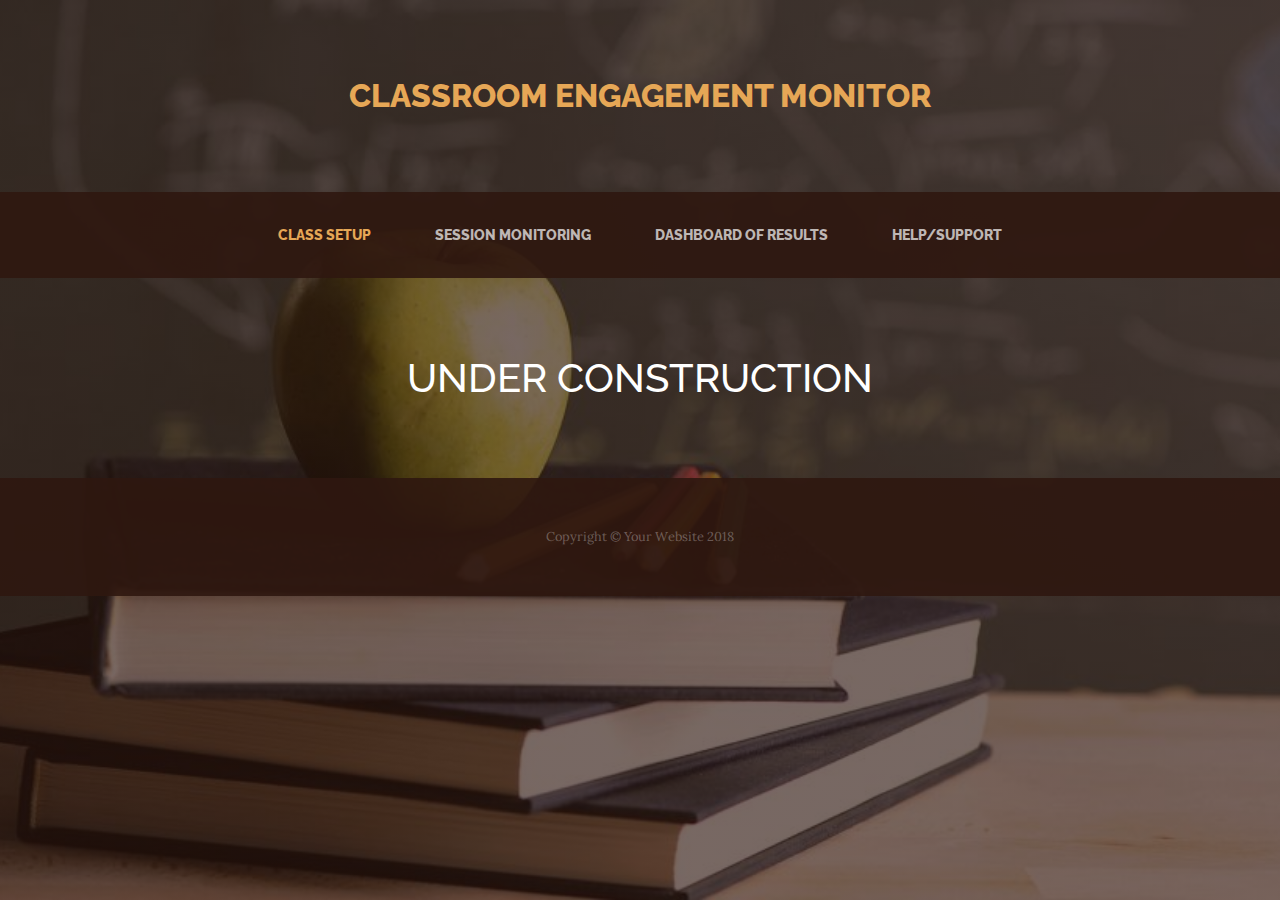
==== classSetup.html @ 734c503c "Trying to get everything on the site!" ====
<!DOCTYPE html>
<html lang="en">

  <head>

    <meta charset="utf-8">
    <meta name="viewport" content="width=device-width, initial-scale=1, shrink-to-fit=no">
    <meta name="description" content="">
    <meta name="author" content="">

    <title>Classroom Engagement Monitoring</title>

    <!-- Bootstrap core CSS -->
    <link href="vendor/bootstrap/css/bootstrap.min.css" rel="stylesheet">

    <!-- Custom fonts for this template -->
    <link href="https://fonts.googleapis.com/css?family=Raleway:100,100i,200,200i,300,300i,400,400i,500,500i,600,600i,700,700i,800,800i,900,900i" rel="stylesheet">
    <link href="https://fonts.googleapis.com/css?family=Lora:400,400i,700,700i" rel="stylesheet">

    <!-- Custom styles for this template -->
    <link href="css/business-casual.min.css" rel="stylesheet">

  </head>

  <body>

    <h1 class="site-heading text-center text-white d-none d-lg-block">
      <span class="site-heading-upper text-primary mb-3"></span>
      <span class="site-heading-upper text-primary mb-3">Classroom Engagement Monitor</span>
    </h1>

    <!-- Navigation -->
    <nav class="navbar navbar-expand-lg navbar-dark py-lg-4" id="mainNav">
      <div class="container">
        <a class="navbar-brand text-uppercase text-expanded font-weight-bold d-lg-none" href="#">Start Bootstrap</a>
        <button class="navbar-toggler" type="button" data-toggle="collapse" data-target="#navbarResponsive" aria-controls="navbarResponsive" aria-expanded="false" aria-label="Toggle navigation">
          <span class="navbar-toggler-icon"></span>
        </button>
        <div class="collapse navbar-collapse" id="navbarResponsive">
          <ul class="navbar-nav mx-auto">
            <li class="nav-item active px-lg-4">
              <a class="nav-link text-uppercase text-expanded" href="classSetup.html">Class Setup
                <span class="sr-only">(current)</span>
              </a>
            </li>
            <li class="nav-item px-lg-4">
              <a class="nav-link text-uppercase text-expanded" href="sessionMon.html">Session Monitoring</a>
            </li>
            <li class="nav-item px-lg-4">
              <a class="nav-link text-uppercase text-expanded" href="dashboard.html">Dashboard of Results</a>
            </li>
            <li class="nav-item px-lg-4">
              <a class="nav-link text-uppercase text-expanded" href="help.html">Help/Support</a>
            </li>
          </ul>
        </div>
      </div>
    </nav>

    <h1 class="site-heading text-center text-white d-none d-lg-block">
      UNDER CONSTRUCTION
    </h1>
    
    <footer class="footer text-faded text-center py-5">
      <div class="container">
        <p class="m-0 small">Copyright &copy; Your Website 2018</p>
      </div>
    </footer>

    <!-- Bootstrap core JavaScript -->
    <script src="vendor/jquery/jquery.min.js"></script>
    <script src="vendor/bootstrap/js/bootstrap.bundle.min.js"></script>

  </body>

</html>
---- css/business-casual.min.css ----
body{font-family:Lora;background:linear-gradient(rgba(47,23,15,.65),rgba(47,23,15,.65)),url(../img/bg.jpg);background-attachment:fixed;background-position:center;background-size:cover}h1,h2,h3,h4,h5,h6{font-family:Raleway}p{line-height:1.75}.text-faded{color:rgba(255,255,255,.3)}.site-heading{margin-top:5rem;margin-bottom:5rem;text-transform:uppercase;line-height:1;font-family:Raleway}.site-heading .site-heading-upper{display:block;font-size:2rem;font-weight:800}.site-heading .site-heading-lower{font-size:5rem;font-weight:100;line-height:4rem}.page-section{margin-top:5rem;margin-bottom:5rem}.section-heading{text-transform:uppercase}.section-heading .section-heading-upper{display:block;font-size:1rem;font-weight:800}.section-heading .section-heading-lower{display:block;font-size:3rem;font-weight:100}.bg-faded{background-color:rgba(255,255,255,.85)}#mainNav{background-color:rgba(47,23,15,.9);font-family:Raleway}#mainNav .navbar-brand{color:#e6a756}#mainNav .navbar-nav .nav-item .nav-link{color:rgba(255,255,255,.7);font-weight:800}#mainNav .navbar-nav .nav-item.active .nav-link{color:#e6a756}@media (min-width:992px){#mainNav .navbar-nav .nav-item .nav-link{font-size:.9rem}#mainNav .navbar-nav .nav-item .nav-link:hover{color:rgba(255,255,255,.4)}#mainNav .navbar-nav .nav-item.active .nav-link:hover{color:#e6a756}}.btn-xl{font-weight:700;font-size:.8rem;padding-top:1.5rem;padding-bottom:1.5rem;padding-left:2rem;padding-right:2rem}.intro{position:relative}@media (min-width:992px){.intro .intro-img{width:75%;float:right}.intro .intro-text{left:0;width:60%;margin-top:3rem;position:absolute}.intro .intro-text .intro-button{width:100%;left:0;position:absolute;bottom:-2rem}}@media (min-width:1200px){.intro .intro-text{width:45%}}.cta{padding-top:5rem;padding-bottom:5rem;background-color:rgba(230,167,86,.9)}.cta .cta-inner{position:relative;padding:3rem;margin:.5rem;background-color:rgba(255,255,255,.85)}.cta .cta-inner:before{border-radius:.5rem;content:'';position:absolute;top:-.5rem;bottom:-.5rem;left:-.5rem;right:-.5rem;border:.25rem solid rgba(255,255,255,.85)}@media (min-width:992px){.about-heading .about-heading-img{position:relative;z-index:0}.about-heading .about-heading-content{margin-top:-5rem;position:relative;z-index:1}}@media (min-width:992px){.product-item .product-item-title{position:relative;z-index:1;margin-bottom:-3rem}.product-item .product-item-img{position:relative;z-index:0;max-width:60vw}.product-item .product-item-description{position:relative;z-index:1;margin-top:-3rem;max-width:50vw}}.list-hours{font-size:.9rem}.list-hours .list-hours-item{border-bottom:1px solid rgba(230,167,86,.5);padding-bottom:.25rem;margin-bottom:1rem;font-style:italic}.list-hours .list-hours-item.today{font-weight:700;color:#e6a756}@media (min-width:992px){.list-hours{width:50%;font-size:1.1rem}}.address strong{font-size:1.2rem}.footer{background-color:rgba(47,23,15,.9)}.text-primary{color:#e6a756!important}.bg-primary{background-color:#e6a756!important}.btn{box-shadow:0 3px 3px 0 rgba(33,37,41,.1)}.btn-primary{background-color:#e6a756;border-color:#e6a756}.btn-primary:active,.btn-primary:focus,.btn-primary:hover{background-color:#df902a;border-color:#df902a}.font-weight-light{font-weight:100!important}
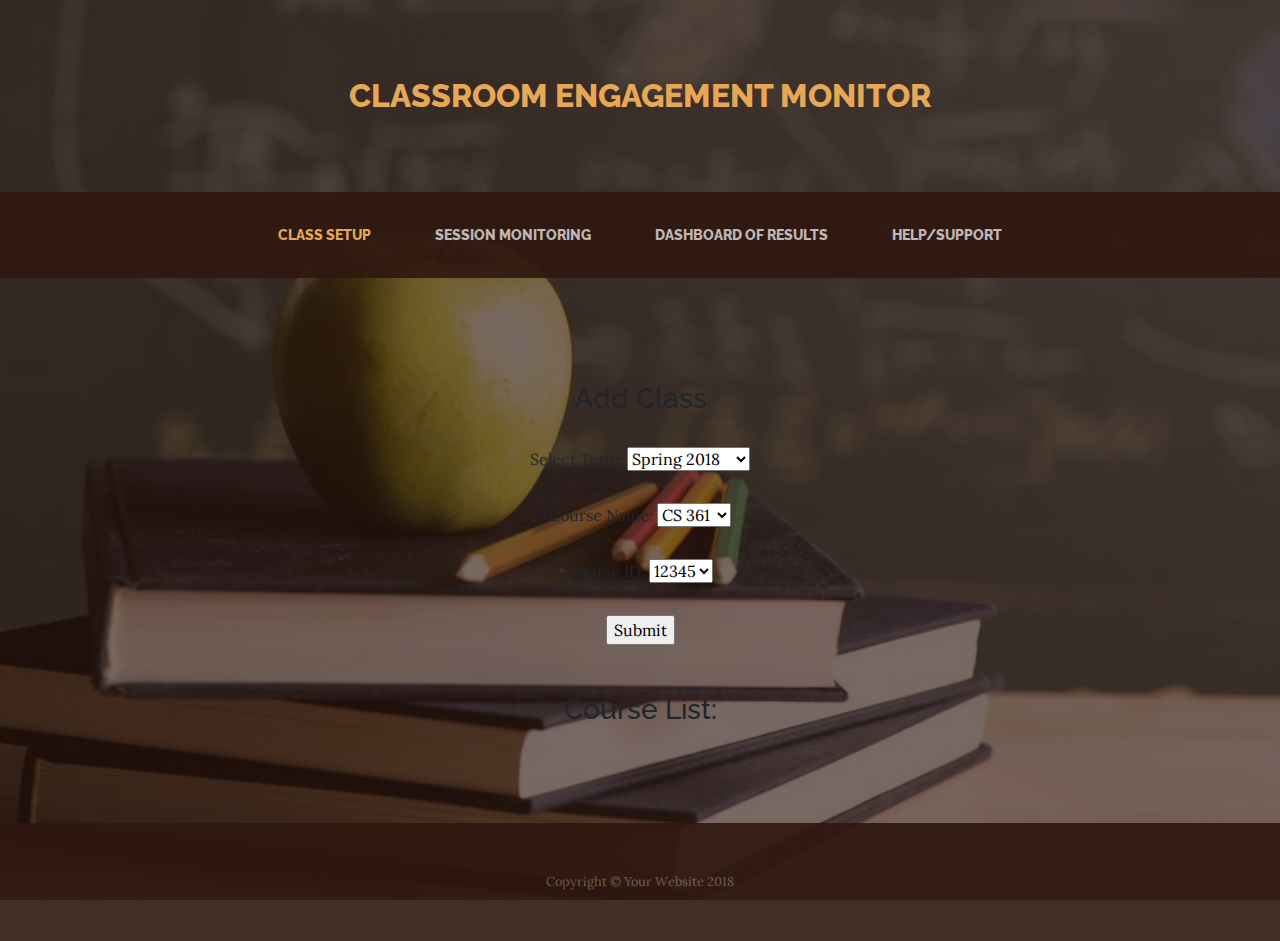
==== commit 9d557bc6: "Added files for the current version of website" ====
--- a/classSetup.html
+++ b/classSetup.html
@@ -1,76 +1,120 @@
-<!DOCTYPE html>
-<html lang="en">
-
-  <head>
-
-    <meta charset="utf-8">
-    <meta name="viewport" content="width=device-width, initial-scale=1, shrink-to-fit=no">
-    <meta name="description" content="">
-    <meta name="author" content="">
-
-    <title>Classroom Engagement Monitoring</title>
-
-    <!-- Bootstrap core CSS -->
-    <link href="vendor/bootstrap/css/bootstrap.min.css" rel="stylesheet">
-
-    <!-- Custom fonts for this template -->
-    <link href="https://fonts.googleapis.com/css?family=Raleway:100,100i,200,200i,300,300i,400,400i,500,500i,600,600i,700,700i,800,800i,900,900i" rel="stylesheet">
-    <link href="https://fonts.googleapis.com/css?family=Lora:400,400i,700,700i" rel="stylesheet">
-
-    <!-- Custom styles for this template -->
-    <link href="css/business-casual.min.css" rel="stylesheet">
-
-  </head>
-
-  <body>
-
-    <h1 class="site-heading text-center text-white d-none d-lg-block">
-      <span class="site-heading-upper text-primary mb-3"></span>
-      <span class="site-heading-upper text-primary mb-3">Classroom Engagement Monitor</span>
-    </h1>
-
-    <!-- Navigation -->
-    <nav class="navbar navbar-expand-lg navbar-dark py-lg-4" id="mainNav">
-      <div class="container">
-        <a class="navbar-brand text-uppercase text-expanded font-weight-bold d-lg-none" href="#">Start Bootstrap</a>
-        <button class="navbar-toggler" type="button" data-toggle="collapse" data-target="#navbarResponsive" aria-controls="navbarResponsive" aria-expanded="false" aria-label="Toggle navigation">
-          <span class="navbar-toggler-icon"></span>
-        </button>
-        <div class="collapse navbar-collapse" id="navbarResponsive">
-          <ul class="navbar-nav mx-auto">
-            <li class="nav-item active px-lg-4">
-              <a class="nav-link text-uppercase text-expanded" href="classSetup.html">Class Setup
-                <span class="sr-only">(current)</span>
-              </a>
-            </li>
-            <li class="nav-item px-lg-4">
-              <a class="nav-link text-uppercase text-expanded" href="sessionMon.html">Session Monitoring</a>
-            </li>
-            <li class="nav-item px-lg-4">
-              <a class="nav-link text-uppercase text-expanded" href="dashboard.html">Dashboard of Results</a>
-            </li>
-            <li class="nav-item px-lg-4">
-              <a class="nav-link text-uppercase text-expanded" href="help.html">Help/Support</a>
-            </li>
-          </ul>
-        </div>
-      </div>
-    </nav>
-
-    <h1 class="site-heading text-center text-white d-none d-lg-block">
-      UNDER CONSTRUCTION
-    </h1>
-    
-    <footer class="footer text-faded text-center py-5">
-      <div class="container">
-        <p class="m-0 small">Copyright &copy; Your Website 2018</p>
-      </div>
-    </footer>
-
-    <!-- Bootstrap core JavaScript -->
-    <script src="vendor/jquery/jquery.min.js"></script>
-    <script src="vendor/bootstrap/js/bootstrap.bundle.min.js"></script>
-
-  </body>
-
-</html>
+<!DOCTYPE html>
+<html lang="en">
+
+    <meta charset="utf-8">
+    <meta name="viewport" content="width=device-width, initial-scale=1, shrink-to-fit=no">
+    <meta name="description" content="">
+    <meta name="author" content="">
+
+    <title>Classroom Engagement Monitoring</title>
+
+    <!-- Bootstrap core CSS -->
+    <link href="vendor/bootstrap/css/bootstrap.min.css" rel="stylesheet">
+
+    <!-- Custom fonts for this template -->
+    <link href="https://fonts.googleapis.com/css?family=Raleway:100,100i,200,200i,300,300i,400,400i,500,500i,600,600i,700,700i,800,800i,900,900i" rel="stylesheet">
+    <link href="https://fonts.googleapis.com/css?family=Lora:400,400i,700,700i" rel="stylesheet">
+
+    <!-- Custom styles for this template -->
+    <link href="css/business-casual.css" rel="stylesheet">
+
+  </head>
+
+  <body>
+
+    <h1 class="site-heading text-center text-white d-none d-lg-block">
+      <span class="site-heading-upper text-primary mb-3"></span>
+      <span class="site-heading-upper text-primary mb-3">Classroom Engagement Monitor</span>
+    </h1>
+
+    <!-- Navigation -->
+    <nav class="navbar navbar-expand-lg navbar-dark py-lg-4" id="mainNav">
+      <div class="container">
+        <a class="navbar-brand text-uppercase text-expanded font-weight-bold d-lg-none" href="#">Start Bootstrap</a>
+        <button class="navbar-toggler" type="button" data-toggle="collapse" data-target="#navbarResponsive" aria-controls="navbarResponsive" aria-expanded="false" aria-label="Toggle navigation">
+          <span class="navbar-toggler-icon"></span>
+        </button>
+        <div class="collapse navbar-collapse" id="navbarResponsive">
+          <ul class="navbar-nav mx-auto">
+            <li class="nav-item active px-lg-4">
+              <a class="nav-link text-uppercase text-expanded" href="classSetup.html">Class Setup
+                <span class="sr-only">(current)</span>
+              </a>
+            </li>
+            <li class="nav-item px-lg-4">
+              <a class="nav-link text-uppercase text-expanded" href="sessionMon.html">Session Monitoring</a>
+            </li>
+            <li class="nav-item px-lg-4">
+              <a class="nav-link text-uppercase text-expanded" href="dashboard.html">Dashboard of Results</a>
+            </li>
+            <li class="nav-item px-lg-4">
+              <a class="nav-link text-uppercase text-expanded" href="help.html">Help/Support</a>
+            </li>
+          </ul>
+        </div>
+      </div>
+    </nav>
+
+    <section class="page-section">
+      <div class="container ctb">
+        <div class="row">
+          <div class="col-xl-9 mx-auto">
+            <div class="cta-inner text-center rounded">
+                <form>
+                  <fieldset>
+                    <br>
+                    <h3>Add Class</h3>
+                    <br>
+                    <label for="selectTerm">Select Term: </label>
+                    <select name="termMenu" id="termMenu">
+                      <option value="spring">Spring 2018</option>
+                      <option value="summer">Summer 2018</option>
+                    </select>
+                    <br><br>
+                    <label for="courseName">Course Name: </label>
+                    <select name="nameMenu" id="nameMenu">
+                      <option value="cs361">CS 361</option>
+                      <option value="cs352">CS 352</option>
+                      <option value="cs340">CS 340</option>
+                      <option value="cs290">CS 290</option>
+                    </select>
+                    <br><br>
+                    <label for="courseId">Course ID: </label>
+                    <select name="idMenu" id="idMenu">
+                      <option value="cs361id">12345</option>
+                      <option value="cs352id">54821</option>
+                      <option value="cs340id">65128</option>
+                      <option value="cs290id">95314</option>
+                    </select>
+                    <br><br>
+                    <input type="submit" id="submit">
+
+                  </fieldset>
+                </form>
+
+                <div>
+                  <br><br>
+                  <h3>Course List:</h3>
+                  <ul id="myList">
+                  </ul>
+                </div>
+            </div>
+          </div>
+        </div>
+      </div>
+    </section>
+    
+    <footer class="footer text-faded text-center py-5">
+      <div class="container">
+        <p class="m-0 small">Copyright &copy; Your Website 2018</p>
+      </div>
+    </footer>
+
+    <!-- Bootstrap core JavaScript -->
+    <script src="vendor/jquery/jquery.min.js"></script>
+    <script src="vendor/bootstrap/js/bootstrap.bundle.min.js"></script>
+    <script src="vendor/jquery/us11.js"></script>
+
+  </body>
+
+</html>
--- a/css/business-casual.css
+++ b/css/business-casual.css
@@ -0,0 +1,249 @@
+body {
+  font-family: 'Lora';
+  background: linear-gradient(rgba(47, 23, 15, 0.65), rgba(47, 23, 15, 0.65)), url("../img/bg.jpg");
+  background-attachment: fixed;
+  background-position: center;
+  background-size: cover;
+}
+
+h1,
+h2,
+h3,
+h4,
+h5,
+h6 {
+  font-family: 'Raleway';
+}
+
+p {
+  line-height: 1.75;
+}
+
+.text-faded {
+  color: rgba(255, 255, 255, 0.3);
+}
+
+.site-heading {
+  margin-top: 5rem;
+  margin-bottom: 5rem;
+  text-transform: uppercase;
+  line-height: 1;
+  font-family: 'Raleway';
+}
+
+.site-heading .site-heading-upper {
+  display: block;
+  font-size: 2rem;
+  font-weight: 800;
+}
+
+.site-heading .site-heading-lower {
+  font-size: 5rem;
+  font-weight: 100;
+  line-height: 4rem;
+}
+
+.page-section {
+  margin-top: 5rem;
+  margin-bottom: 5rem;
+}
+
+.section-heading {
+  text-transform: uppercase;
+}
+
+.section-heading .section-heading-upper {
+  display: block;
+  font-size: 1rem;
+  font-weight: 800;
+}
+
+.section-heading .section-heading-lower {
+  display: block;
+  font-size: 3rem;
+  font-weight: 100;
+}
+
+.bg-faded {
+  background-color: rgba(255, 255, 255, 0.85);
+}
+
+#mainNav {
+  background-color: rgba(47, 23, 15, 0.9);
+  font-family: 'Raleway';
+}
+
+#mainNav .navbar-brand {
+  color: #e6a756;
+}
+
+#mainNav .navbar-nav .nav-item .nav-link {
+  color: rgba(255, 255, 255, 0.7);
+  font-weight: 800;
+}
+
+#mainNav .navbar-nav .nav-item.active .nav-link {
+  color: #e6a756;
+}
+
+@media (min-width: 992px) {
+  #mainNav .navbar-nav .nav-item .nav-link {
+    font-size: 0.9rem;
+  }
+  #mainNav .navbar-nav .nav-item .nav-link:hover {
+    color: rgba(255, 255, 255, 0.4);
+  }
+  #mainNav .navbar-nav .nav-item.active .nav-link:hover {
+    color: #e6a756;
+  }
+}
+
+.btn-xl {
+  font-weight: 700;
+  font-size: 0.8rem;
+  padding-top: 1.5rem;
+  padding-bottom: 1.5rem;
+  padding-left: 2rem;
+  padding-right: 2rem;
+}
+
+.intro {
+  position: relative;
+}
+
+@media (min-width: 992px) {
+  .intro .intro-img {
+    width: 75%;
+    float: right;
+  }
+  .intro .intro-text {
+    left: 0;
+    width: 60%;
+    margin-top: 3rem;
+    position: absolute;
+  }
+  .intro .intro-text .intro-button {
+    width: 100%;
+    left: 0;
+    position: absolute;
+    bottom: -2rem;
+  }
+}
+
+@media (min-width: 1200px) {
+  .intro .intro-text {
+    width: 45%;
+  }
+}
+
+.cta {
+  padding-top: 5rem;
+  padding-bottom: 5rem;
+  background-color: rgba(230, 167, 86, 0.9);
+}
+
+.cta .cta-inner {
+  position: relative;
+  padding: 3rem;
+  margin: 0.5rem;
+  background-color: rgba(255, 255, 255, 0.85);
+}
+
+.cta .cta-inner:before {
+  border-radius: 0.5rem;
+  content: '';
+  position: absolute;
+  top: -0.5rem;
+  bottom: -0.5rem;
+  left: -0.5rem;
+  right: -0.5rem;
+  border: 0.25rem solid rgba(255, 255, 255, 0.85);
+}
+
+@media (min-width: 992px) {
+  .about-heading .about-heading-img {
+    position: relative;
+    z-index: 0;
+  }
+  .about-heading .about-heading-content {
+    margin-top: -5rem;
+    position: relative;
+    z-index: 1;
+  }
+}
+
+@media (min-width: 992px) {
+  .product-item .product-item-title {
+    position: relative;
+    z-index: 1;
+    margin-bottom: -3rem;
+  }
+  .product-item .product-item-img {
+    position: relative;
+    z-index: 0;
+    max-width: 60vw;
+  }
+  .product-item .product-item-description {
+    position: relative;
+    z-index: 1;
+    margin-top: -3rem;
+    max-width: 50vw;
+  }
+}
+
+.list-hours {
+  font-size: 0.9rem;
+}
+
+.list-hours .list-hours-item {
+  border-bottom: 1px solid rgba(230, 167, 86, 0.5);
+  padding-bottom: .25rem;
+  margin-bottom: 1rem;
+  font-style: italic;
+}
+
+.list-hours .list-hours-item.today {
+  font-weight: bold;
+  color: #e6a756;
+}
+
+@media (min-width: 992px) {
+  .list-hours {
+    width: 50%;
+    font-size: 1.1rem;
+  }
+}
+
+.address strong {
+  font-size: 1.2rem;
+}
+
+.footer {
+  background-color: rgba(47, 23, 15, 0.9);
+}
+
+.text-primary {
+  color: #e6a756 !important;
+}
+
+.bg-primary {
+  background-color: #e6a756 !important;
+}
+
+.btn {
+  box-shadow: 0px 3px 3px 0px rgba(33, 37, 41, 0.1);
+}
+
+.btn-primary {
+  background-color: #e6a756;
+  border-color: #e6a756;
+}
+
+.btn-primary:hover, .btn-primary:focus, .btn-primary:active {
+  background-color: #df902a;
+  border-color: #df902a;
+}
+
+.font-weight-light {
+  font-weight: 100 !important;
+}
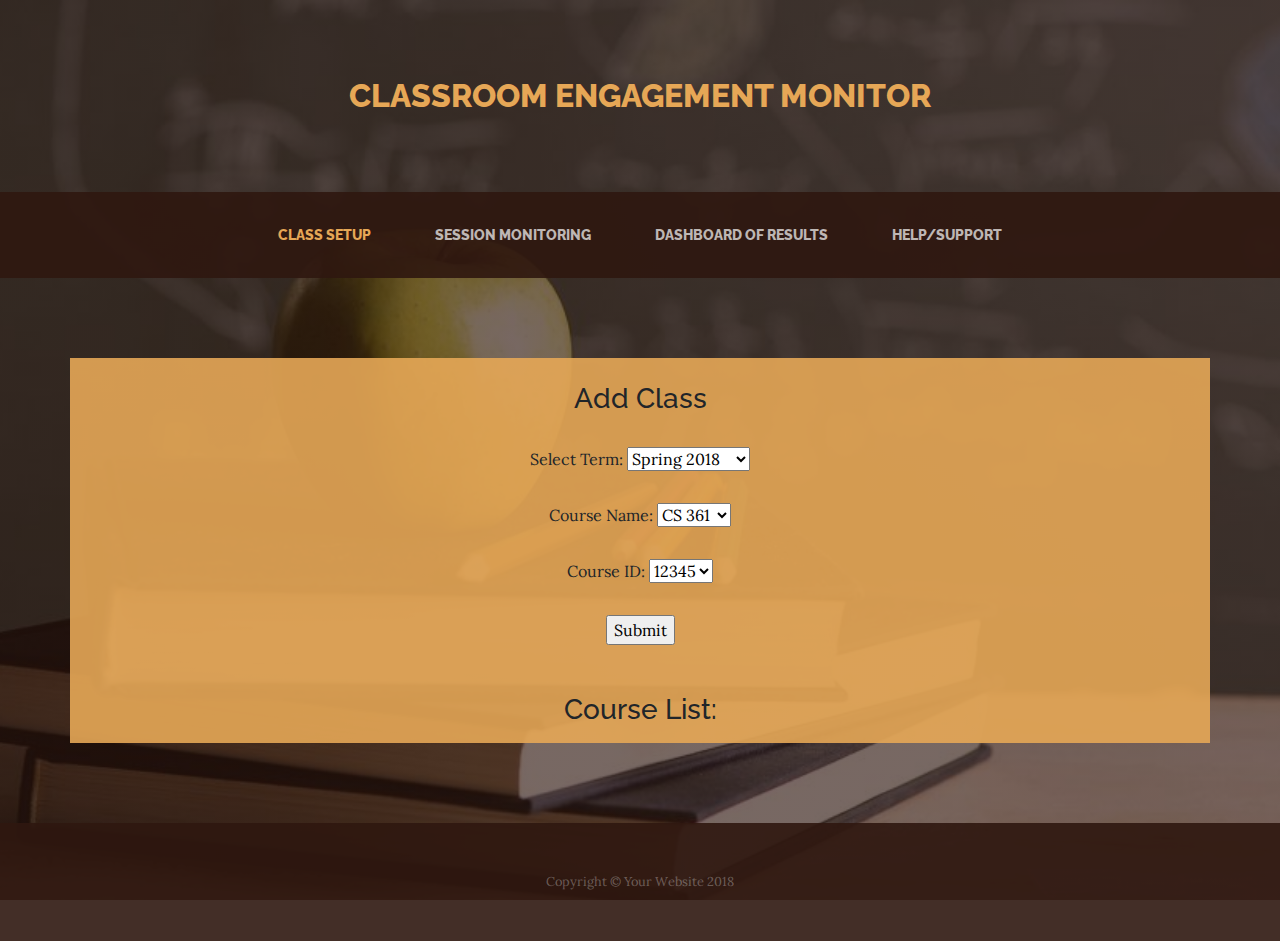
==== commit 6e9f3ebf: "Update classSetup.html" ====
--- a/classSetup.html
+++ b/classSetup.html
@@ -113,7 +113,7 @@
     <!-- Bootstrap core JavaScript -->
     <script src="vendor/jquery/jquery.min.js"></script>
     <script src="vendor/bootstrap/js/bootstrap.bundle.min.js"></script>
-    <script src="vendor/jquery/us11.js"></script>
+    <script src="us11.js"></script>
 
   </body>
 
--- a/css/business-casual.css
+++ b/css/business-casual.css
@@ -139,6 +139,10 @@
 .cta {
   padding-top: 5rem;
   padding-bottom: 5rem;
+  background-color: rgba(230, 167, 86, 0.9);
+}
+
+.ctb {
   background-color: rgba(230, 167, 86, 0.9);
 }
 
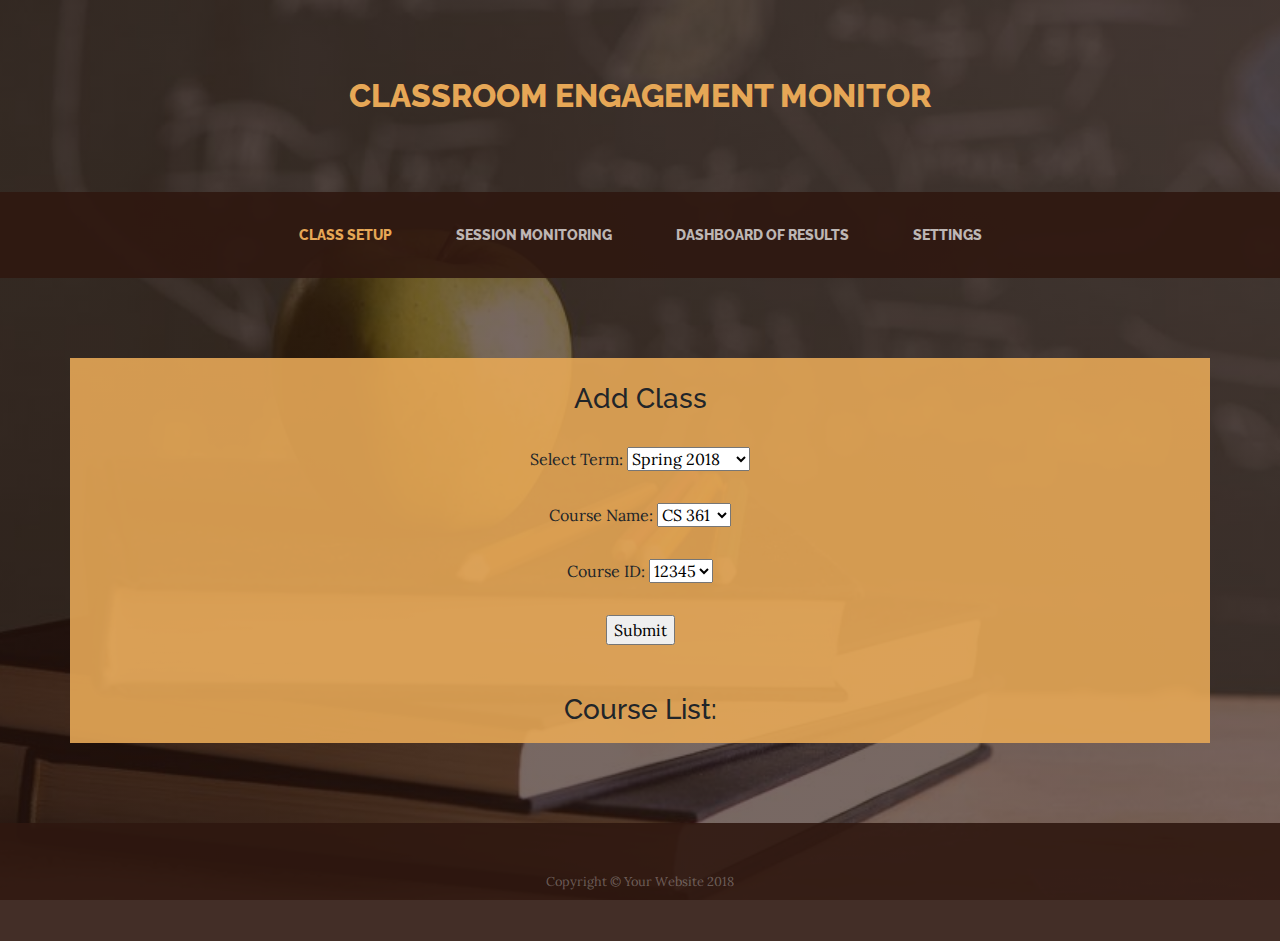
==== commit c00819d6: "change help/support to settings" ====
--- a/classSetup.html
+++ b/classSetup.html
@@ -48,7 +48,7 @@
               <a class="nav-link text-uppercase text-expanded" href="dashboard.html">Dashboard of Results</a>
             </li>
             <li class="nav-item px-lg-4">
-              <a class="nav-link text-uppercase text-expanded" href="help.html">Help/Support</a>
+              <a class="nav-link text-uppercase text-expanded" href="settings.html">Settings</a>
             </li>
           </ul>
         </div>
@@ -103,7 +103,7 @@
         </div>
       </div>
     </section>
-    
+
     <footer class="footer text-faded text-center py-5">
       <div class="container">
         <p class="m-0 small">Copyright &copy; Your Website 2018</p>
--- a/css/business-casual.css
+++ b/css/business-casual.css
@@ -96,6 +96,10 @@
   #mainNav .navbar-nav .nav-item.active .nav-link:hover {
     color: #e6a756;
   }
+}
+
+#user-alert-notifications {
+	background-color: rgb(0, 0, 0);
 }
 
 .btn-xl {
